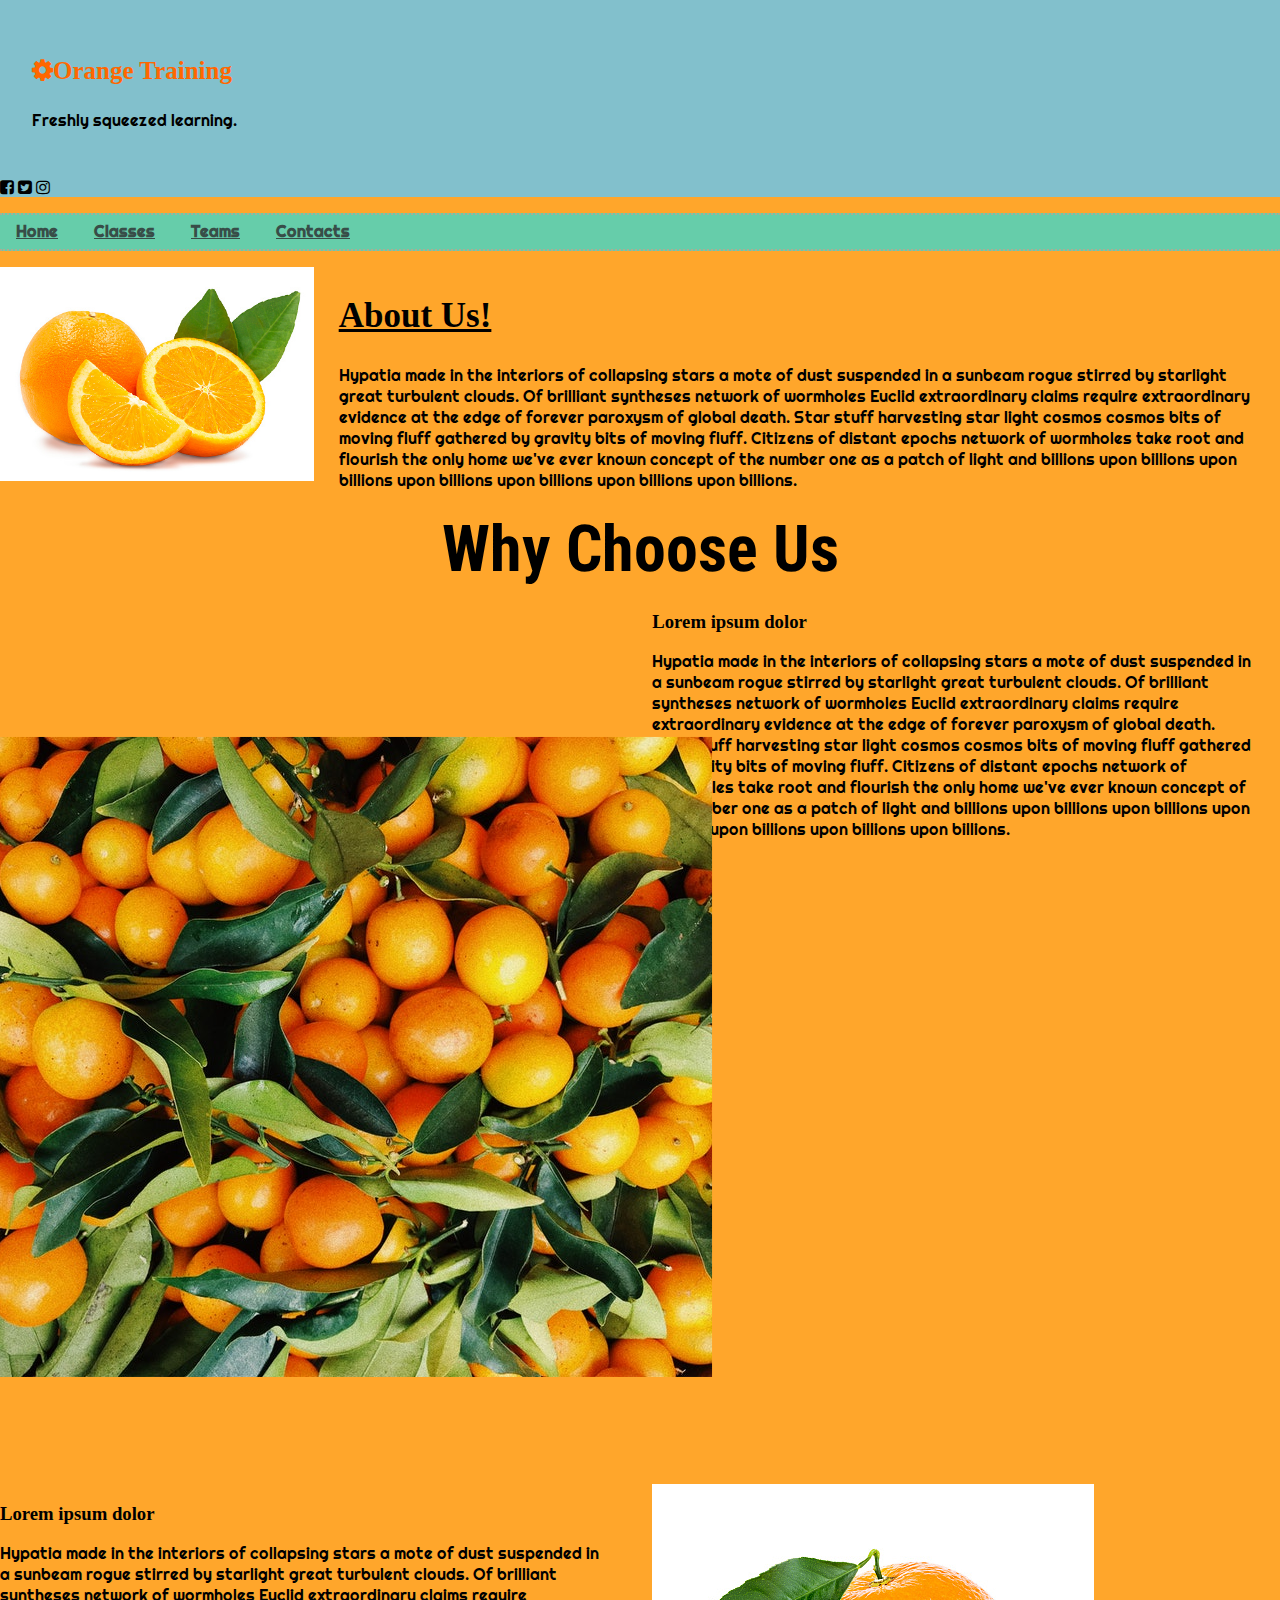
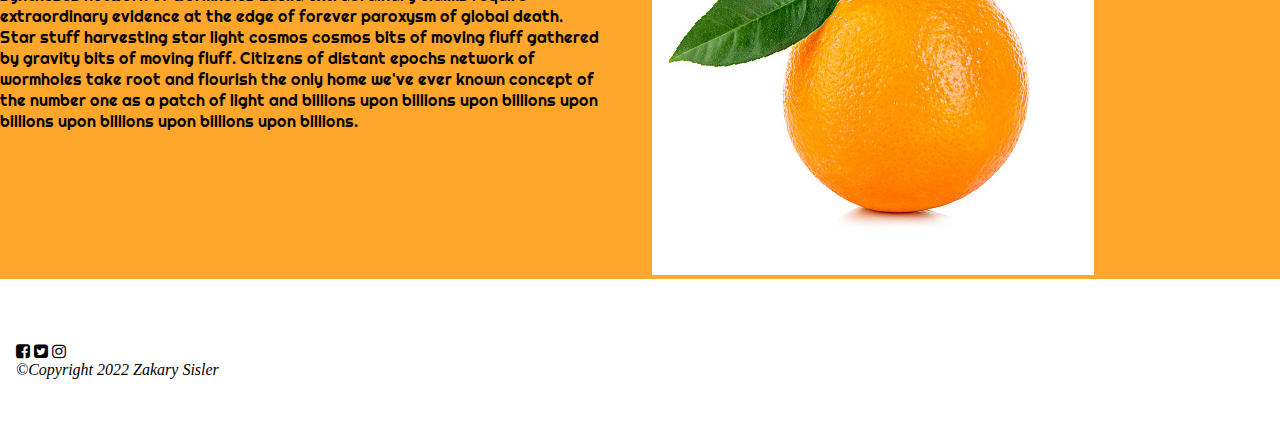
==== FED1StudioProject/Index.html @ a4332a25 "I made some correction to my syntax, added class to my div for an example for classmates" ====
﻿<!DOCTYPE html>
<!-- Doctype Declaration - First line of any HTML document. Indicates which version of HTML to use.
     The above is an example of shorthand for HTML%-->
<!-- COMMENTS: This is a comment in HTML. There are NO single line comments; they are all multi-line.
     This also means we need to ensure the commented text is inside of the opneing & closing tags.

    USEFUL SHORTCUTS:
    -- Create a comment: Ctrl + K, C
    -- Uncomment: Ctrl + K, U
    -- Format Document (Code Cleanup): Ctrl + K, D
    -- Undo Ctrl + Z
    -- Save: Ctrl + S

    -->

<html>
<!-- <html> - Indicates the content inside of these tags will be HTML-->


<head>

    <!-- Holds meta data (info about info) about the HTML document.
         Anything inside the head tags will NOT be displayed to the user. Inside of the head tags, you will see:
            a.) Title Tag - page title, used in the browser tab, also used for bookmarks and search engines
            b.) Meta Tags - provide information about the HTML document and are important for SEO (Search Engine Optimization)
            c.) Link Tags - provide acess to CSS files
            d.) Script tags - provide acess to JS files-->


    <meta charset="utf-8" />
    <title>FED1 Studio Project</title>
    <meta name="description" content="This is my FED1 Studio Project" />
    <meta name="keywords" content="Learning, HTML, CSS, Website basics, FED1, Centriq" />
    <meta name="author" content="Zakary Sisler" />


    <!-- Font Icons -->
    <link href="https://cdnjs.cloudflare.com/ajax/libs/font-awesome/4.7.0/css/font-awesome.css" rel="stylesheet" />






    <!--CDN StyleSheet-->
    <link href="https://cdnjs.cloudflare.com/ajax/libs/font-awesome/4.7.0/css/font-awesome.css" rel="stylesheet" />

    <!--Favicon Links-->
    <link rel="shortcut icon" href="/favicon-32x32.png" type="image/x-icon" />
    <link rel="icon" href="/favicon-32x32.png" type="image/x-icon" />


    <!-- EXTERNAL StyleSheet -->
    <link href="CSS/styling.css" rel="stylesheet" />

</head>

<body>

    <main>
        <header>

            <div id="headerOverlay">
                <!-- A header is a container at the top of a page or section -->

                <h3><i class="fa fa-cog" aria-hidden="true"></i>Orange Training<!--<i class="fa fa-cog" aria-hidden="true">--></i></h3>
                <!-- h1 acts as a site title, often seen in banners. -->

                <p>Freshly squeezed learning.</p>
                <!-- Tag line -->

            </div>
            <div class="socialMedia">
                <span><i class="fa fa-facebook-square" aria-hidden="true"></i></span>
                <span><i class="fa fa-twitter-square" aria-hidden="true"></i></span>
                <span><i class="fa fa-instagram" aria-hidden="true"></i></span>
            </div>


        </header>
        <nav>
            <ul>
                <li>
                    <a href="index.html">Home</a>
                </li>
                <li>
                    <a href="Classes.html">Classes</a>
                </li>
                <li>
                    <a href="Teams.html">Teams</a>
                </li>
                <li>
                    <a href="Contacts.html">Contacts</a>
                </li>
            </ul>
        </nav>

        <!-- TOP-->
        <section>
            <article id="topHtml">
                <div id="topLeftImg">
                    <!-- float left -->
                    <img title="image goes here" alt="this is an image" src="Images/orangeOne.jpg" />
                </div>
                <div id="topRightText">
                    <!-- float right-->
                    <h2>About Us!</h2>
                    <p>
                        Hypatia made in the interiors of collapsing stars a mote of dust suspended in a sunbeam rogue stirred by starlight great turbulent clouds. Of brilliant syntheses network of wormholes Euclid extraordinary claims require extraordinary evidence at the edge of forever paroxysm of global death. Star stuff harvesting star light cosmos cosmos bits of moving fluff gathered by gravity bits of moving fluff. Citizens of distant epochs network of wormholes take root and flourish the only home we've ever known concept of the number one as a patch of light and billions upon billions upon billions upon billions upon billions upon billions upon billions.
                    </p>
                </div>

                <div id="clear"></div>

            </article>
            <!-- BOTTOM -->
            
            <h1 id="chooseUs">Why Choose Us</h1>
            <article id="bottomHtml">
                <section>

                    <div id="midLeftImg">
                        <img title="Image goes here" alt="This is an image" src="Images/indexPics/orangeyorange.jpg" />
                    </div>
                    <div id="midRightText">
                        <h3>Lorem ipsum dolor</h3>
                        <p>
                            Hypatia made in the interiors of collapsing stars a mote of dust suspended in a sunbeam rogue stirred by starlight great turbulent clouds. Of brilliant syntheses network of wormholes Euclid extraordinary claims require extraordinary evidence at the edge of forever paroxysm of global death. Star stuff harvesting star light cosmos cosmos bits of moving fluff gathered by gravity bits of moving fluff. Citizens of distant epochs network of wormholes take root and flourish the only home we've ever known concept of the number one as a patch of light and billions upon billions upon billions upon billions upon billions upon billions upon billions.
                        </p>
                    </div>

                    <div id="clear"></div>

                </section>
                <section>
                    <div id="bottomLeftText">
                        <h3>Lorem ipsum dolor</h3>
                        <p>
                            Hypatia made in the interiors of collapsing stars a mote of dust suspended in a sunbeam rogue stirred by starlight great turbulent clouds. Of brilliant syntheses network of wormholes Euclid extraordinary claims require extraordinary evidence at the edge of forever paroxysm of global death. Star stuff harvesting star light cosmos cosmos bits of moving fluff gathered by gravity bits of moving fluff. Citizens of distant epochs network of wormholes take root and flourish the only home we've ever known concept of the number one as a patch of light and billions upon billions upon billions upon billions upon billions upon billions upon billions.
                        </p>
                    </div>
                    <div id="bottomRightImg">
                        <img title="Image goes here" alt="This is an image" src="Images/orangeTwo.jpg" />
                    </div>



                    <div id="clear"></div>

                </section>

            </article>
            <div id="clear"></div>
        </section>
        <!--<div class="clear"></div>-->
    </main>

    <footer id="indexFooter">
        <div class="socialMedia">
            <span><i class="fa fa-facebook-square" aria-hidden="true"></i></span>
            <span><i class="fa fa-twitter-square" aria-hidden="true"></i></span>
            <span><i class="fa fa-instagram" aria-hidden="true"></i></span>
        </div>
        &copy;Copyright 2022 Zakary Sisler
        <br />
    </footer>
</body>
</html>
---- FED1StudioProject/CSS/styling.css ----
﻿


/*Imported Fonts*/
@import url(https://fonts.googleapis.com/css2?family=Righteous&family=Roboto+Condensed&display=swap);

/*font-family: 'Righteous', cursive;
font-family: 'Roboto Condensed', sans-serif;*/
/*Nav Link Structure - Make <nav> links horizontal*/



/*Implement these logos for social media icons*/

/*<i class="fa fa-facebook-square" aria-hidden="true" > </i >

<i class="fa fa-twitter-square" aria-hidden="true" > </i >

<i class="fa fa-instagram" aria-hidden="true" > </i >*/


/*TOP*/
div#topLeftImg img {
    width: 100%
}

article#topHtml {
    width: 98%;
}

div#topLeftImg {
    float: left;
    width: 25%;
}

div#topRightText {
    float: right;
    width: 73%;
}
/*BOTTOM*/
article#bottomHtml {
    width: 98%;
}

div#midLeftImg {
    float: left;
    width: 48%;
    transform:rotate(90deg);
    padding-top: 35px;
}

div#midRightText {
    float: right;
    width: 48%;
}

div#bottomRightImg {
    float: right;
    width: 48%;
}

div#bottomLeftText {
    float: left;
    width: 48%;
}

nav ul li {
    display: inline-block;
}

    nav ul li a {
        padding: .4em 1em;
        display: block;
    }

/*Navbar Link Styling*/
nav a {
    font-weight: bold;
    color: #384d48;
}

    nav a:hover, nav a:active, nav a:focus {
        text-decoration: none;
    }

nav ul {
    background-color: #66cdaa;
    padding: 0;
    border-top: 2px dotted #acad94;
    border-bottom: 2px dotted #acad94;
}

nav li:hover {
    background-color: #ffa62b;
}


/*Color Scheme Styling*/

body {
    background-color: #66cdaa;
    background: url(../Images/orangeTechy.jpg) transparent no-repeat center center fixed;
    background-size: cover;
    margin: auto;
}

/* This is an external stylesheet. It is designed for maximum reuse 
    throughout the site and linked in the <head of the HTML page. */


header {
    background-color: #82c0cc;
}

main {
    background-color: #ffa62b;
}

h1 {
    color: #000000;
    font-family: 'Roboto Condensed', sans-serif;
    font-size: 4em;
    text-align: center;
    margin: 5px auto;
    
    /*padding: -30px;*/
}

    

h2 {
    text-decoration: underline;
    font-weight: bold;
    font-size: 35px;
    text-align: left;
}


/*h3 {

}*/

/*aside h2 {
    background-color: teal;
    color: lightsalmon;
    text-decoration: none;
}*/

header h3 {
    color: #ff6700;
    font-size: 25px;
}

footer {
    font-style: italic;
    padding: 4em 1em;
    display: block;
}

p, li {
    font-family: 'Righteous', cursive;
}


#headerOverlay {
    background-image: url(../images/orangeLedge.jfif);
    background-repeat: no-repeat;
    background-size: 260px;
    background-position: 1% center;
    padding: 2em;
}

#clear {
    clear: both;
}

div.galleryItem {
    margin: 5px;
    border: 1px solid #ccc;
    display: inline-block;
    width: 350px;
}

    div.galleryItem:hover {
        border: 1px solid lemonchiffon;
    }

    div.galleryItem img {
        width: 100%;
        /*height: auto;*/
    }

    div.galleryItem a:hover {
        background-color: lemonchiffon;
    }

#imageGallery {
    margin: 0 auto;
    width: 85%;
    text-align: center;
}
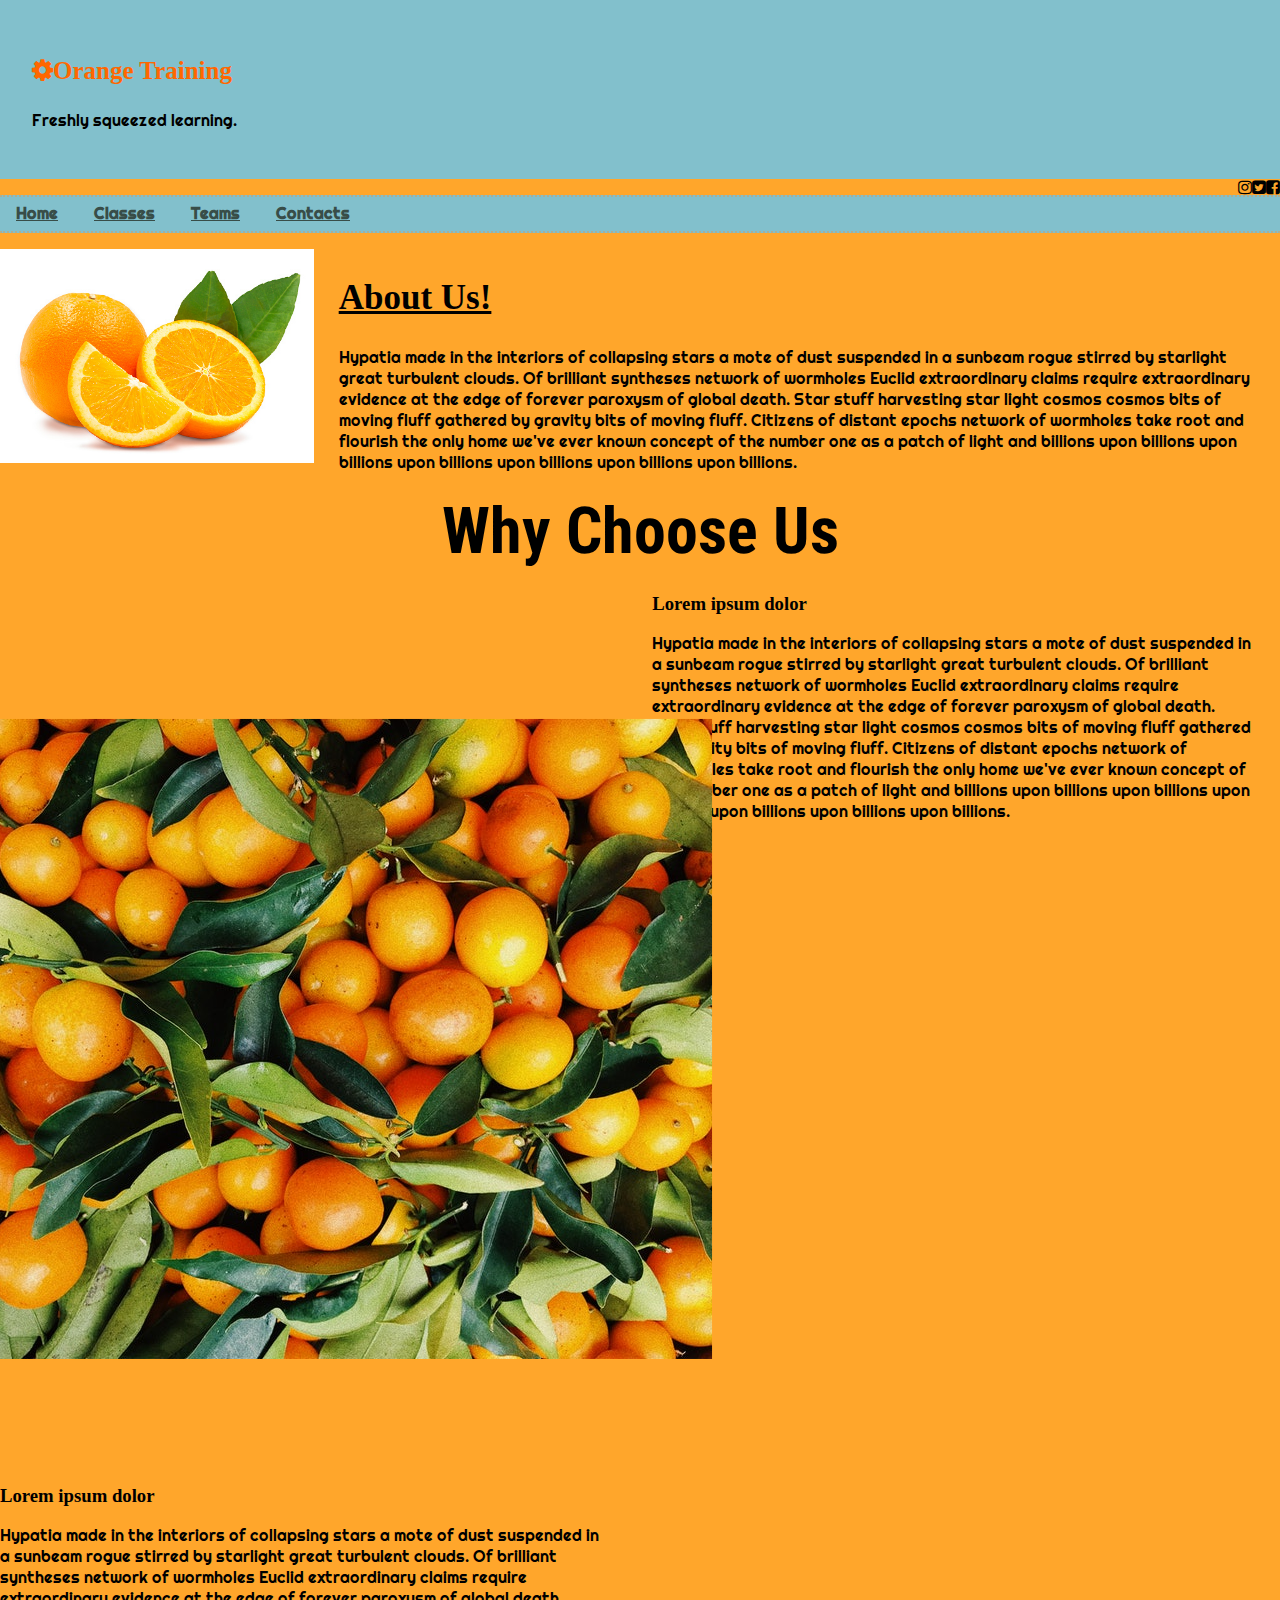
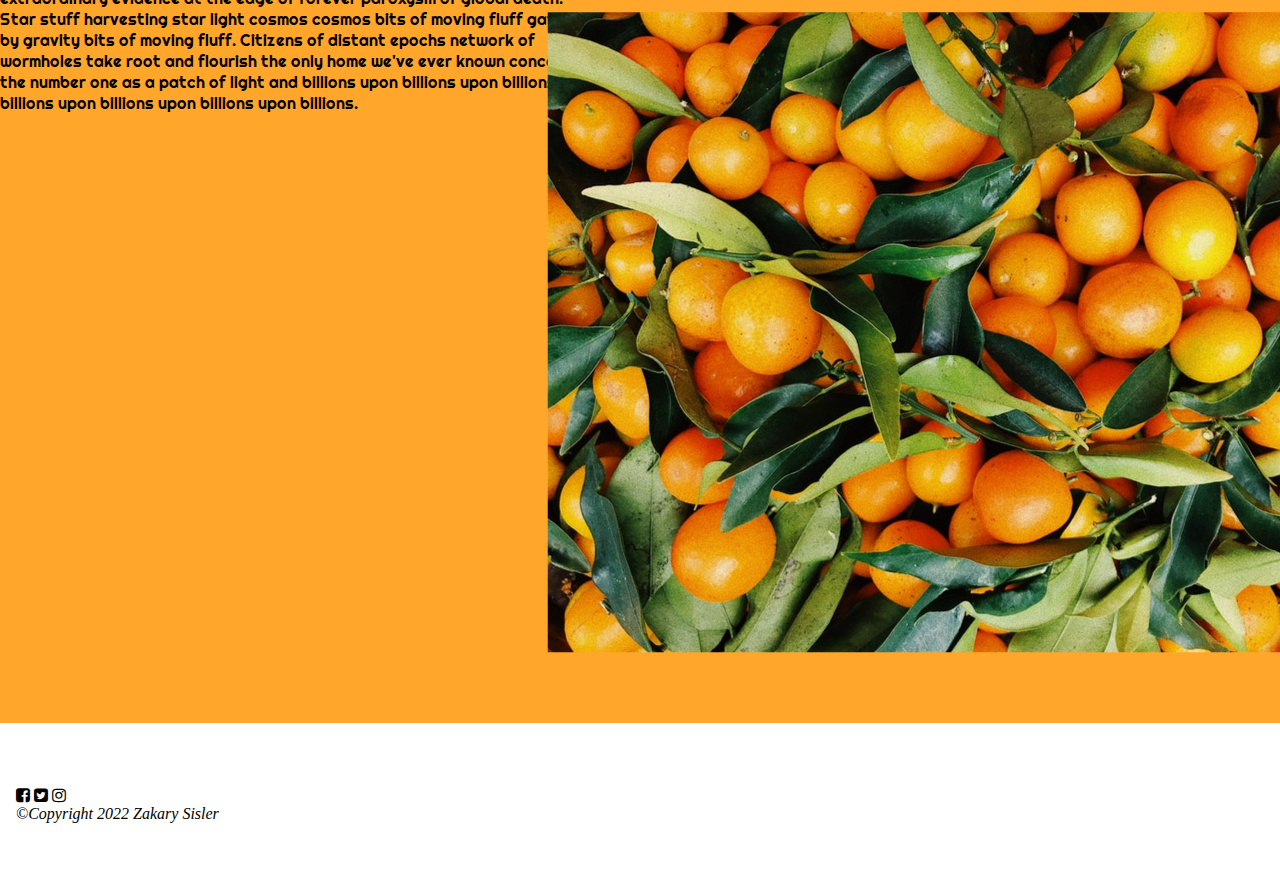
==== commit 61a5bcbf: "I styled an aside,  updated my classes/index/teams page" ====
--- a/FED1StudioProject/Index.html
+++ b/FED1StudioProject/Index.html
@@ -37,14 +37,6 @@
     <!-- Font Icons -->
     <link href="https://cdnjs.cloudflare.com/ajax/libs/font-awesome/4.7.0/css/font-awesome.css" rel="stylesheet" />
 
-
-
-
-
-
-    <!--CDN StyleSheet-->
-    <link href="https://cdnjs.cloudflare.com/ajax/libs/font-awesome/4.7.0/css/font-awesome.css" rel="stylesheet" />
-
     <!--Favicon Links-->
     <link rel="shortcut icon" href="/favicon-32x32.png" type="image/x-icon" />
     <link rel="icon" href="/favicon-32x32.png" type="image/x-icon" />
@@ -70,7 +62,7 @@
                 <!-- Tag line -->
 
             </div>
-            <div class="socialMedia">
+            <div id="socialMedia">
                 <span><i class="fa fa-facebook-square" aria-hidden="true"></i></span>
                 <span><i class="fa fa-twitter-square" aria-hidden="true"></i></span>
                 <span><i class="fa fa-instagram" aria-hidden="true"></i></span>
@@ -140,7 +132,7 @@
                         </p>
                     </div>
                     <div id="bottomRightImg">
-                        <img title="Image goes here" alt="This is an image" src="Images/orangeTwo.jpg" />
+                        <img title="Image goes here" alt="This is an image" src="Images/indexPics/orangeyorange.jpg" width="640" height="853" />
                     </div>
 
 
@@ -155,7 +147,7 @@
         <!--<div class="clear"></div>-->
     </main>
 
-    <footer id="indexFooter">
+    <footer> <!--id="indexFooter"-->
         <div class="socialMedia">
             <span><i class="fa fa-facebook-square" aria-hidden="true"></i></span>
             <span><i class="fa fa-twitter-square" aria-hidden="true"></i></span>
--- a/FED1StudioProject/CSS/styling.css
+++ b/FED1StudioProject/CSS/styling.css
@@ -10,13 +10,10 @@
 
 
 
-/*Implement these logos for social media icons*/
-
-/*<i class="fa fa-facebook-square" aria-hidden="true" > </i >
-
-<i class="fa fa-twitter-square" aria-hidden="true" > </i >
-
-<i class="fa fa-instagram" aria-hidden="true" > </i >*/
+div#socialMedia span i{
+    float: right;
+    margin: auto;
+}
 
 
 /*TOP*/
@@ -56,7 +53,9 @@
 
 div#bottomRightImg {
     float: right;
-    width: 48%;
+    width: 45%;
+    height: auto;
+    transform: rotate(90deg);
 }
 
 div#bottomLeftText {
@@ -84,7 +83,7 @@
     }
 
 nav ul {
-    background-color: #66cdaa;
+    background-color: rgb(130,192,204);
     padding: 0;
     border-top: 2px dotted #acad94;
     border-bottom: 2px dotted #acad94;
@@ -199,3 +198,40 @@
     width: 85%;
     text-align: center;
 }
+
+
+table, tr, td, th {
+    border: 1px solid black;
+    border-collapse: collapse;
+    text-align: center;
+}
+
+table {
+    margin:auto;
+    margin-bottom: 2em;
+}
+
+th {
+    font-weight: bold;
+    text-align: center;
+}
+
+td, th {
+    padding: .3em;
+}
+
+thead {
+    background-color:aqua;
+    text-align: center;
+}
+
+
+/*Aside Styling*/
+aside {
+    width: 30%;
+    padding-left: 15px;
+    margin-left: 15px;
+    float: right;
+    font-style: italic;
+    background-color: lightgray;
+}
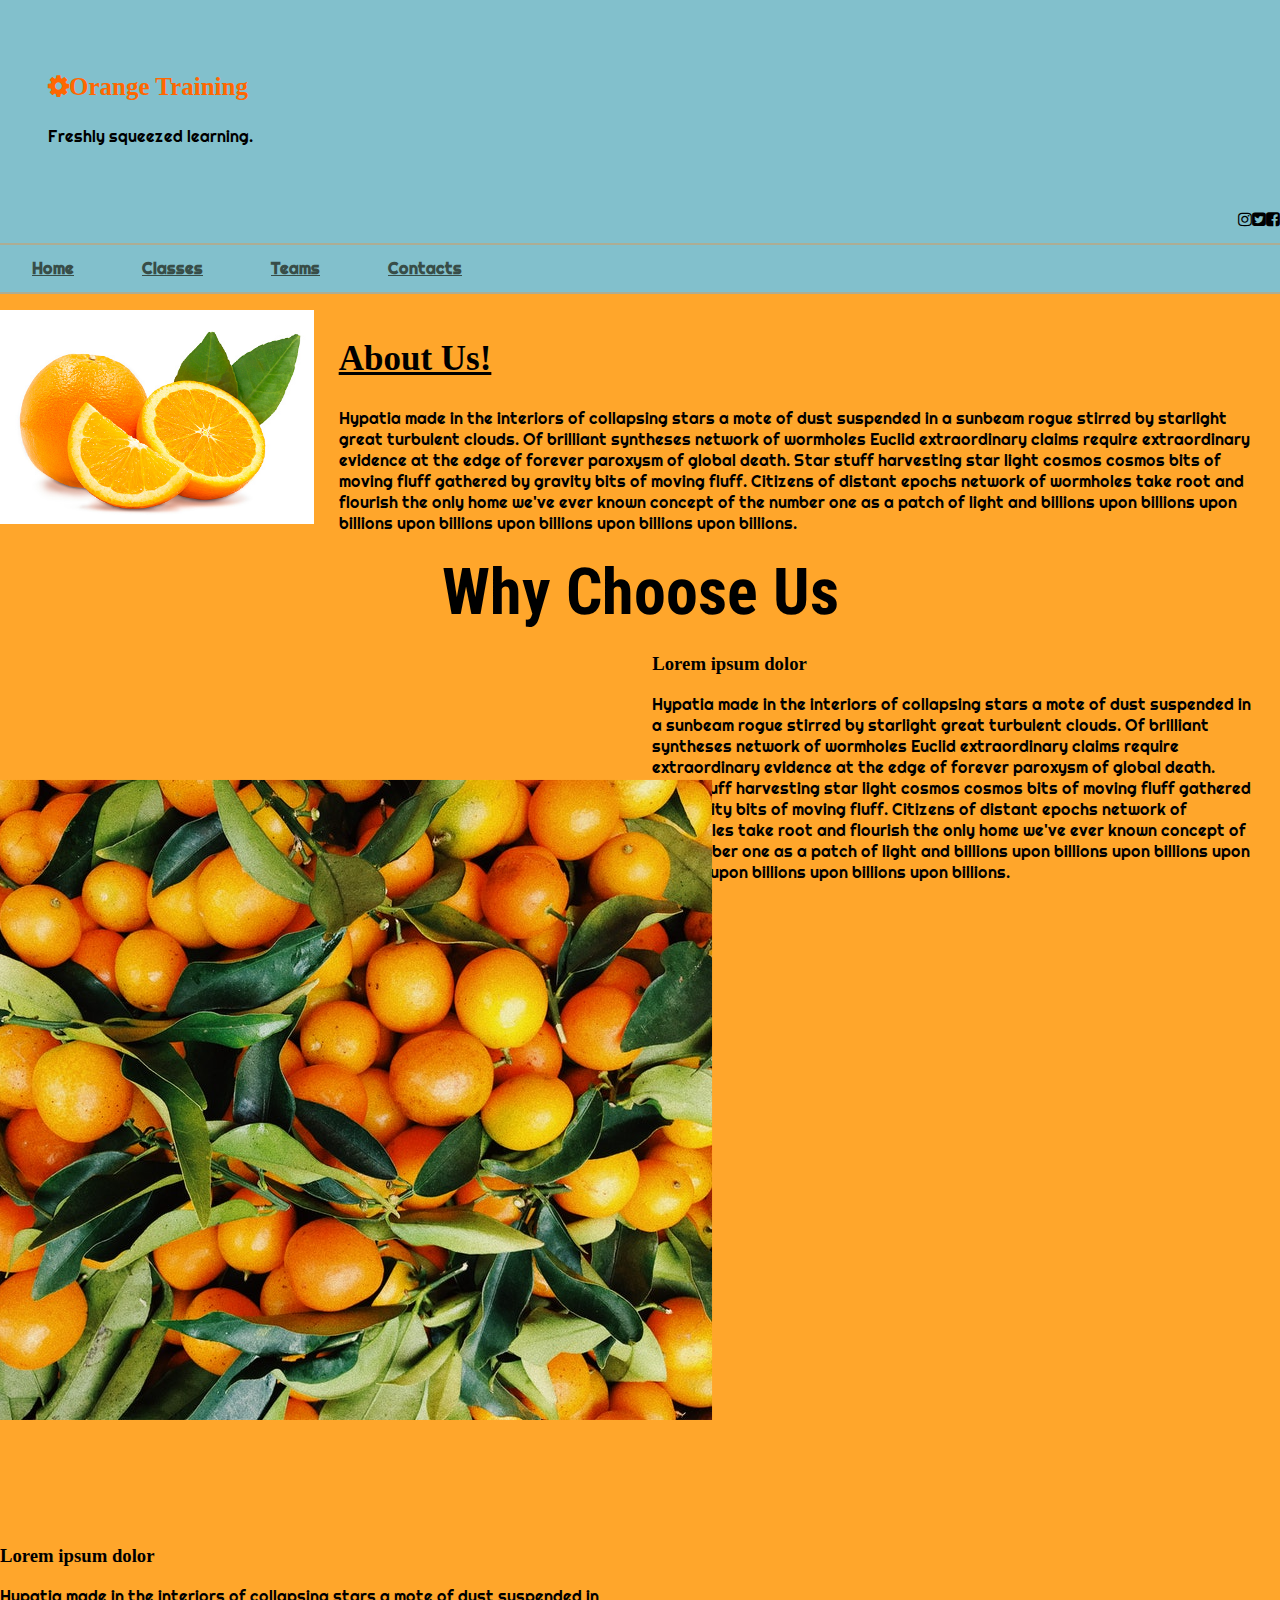
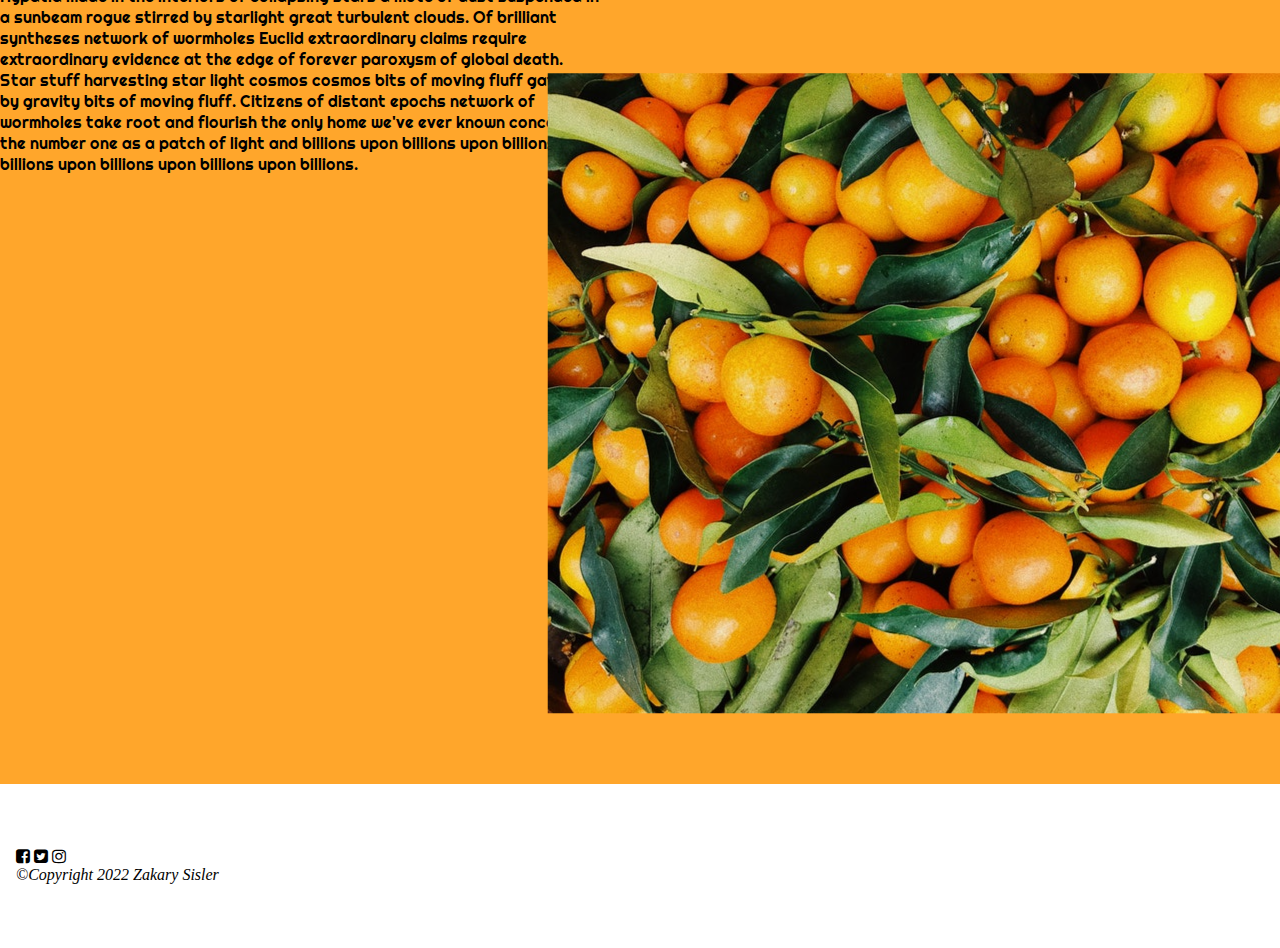
==== commit 364208da: "I styled classes/index/teams html files.. I tried to fix an aside and the padding on  my tabs." ====
--- a/FED1StudioProject/Index.html
+++ b/FED1StudioProject/Index.html
@@ -62,14 +62,14 @@
                 <!-- Tag line -->
 
             </div>
+            
             <div id="socialMedia">
                 <span><i class="fa fa-facebook-square" aria-hidden="true"></i></span>
                 <span><i class="fa fa-twitter-square" aria-hidden="true"></i></span>
                 <span><i class="fa fa-instagram" aria-hidden="true"></i></span>
             </div>
+            <div id="clear"></div>
 
-
-        </header>
         <nav>
             <ul>
                 <li>
@@ -86,6 +86,7 @@
                 </li>
             </ul>
         </nav>
+        </header>
 
         <!-- TOP-->
         <section>
--- a/FED1StudioProject/CSS/styling.css
+++ b/FED1StudioProject/CSS/styling.css
@@ -68,8 +68,8 @@
 }
 
     nav ul li a {
-        padding: .4em 1em;
-        display: block;
+        padding: .8em 2em;
+        display: inline-block;
     }
 
 /*Navbar Link Styling*/
@@ -85,8 +85,8 @@
 nav ul {
     background-color: rgb(130,192,204);
     padding: 0;
-    border-top: 2px dotted #acad94;
-    border-bottom: 2px dotted #acad94;
+    border-top: 2px solid #acad94;
+    border-bottom: 2px solid #acad94;
 }
 
 nav li:hover {
@@ -166,7 +166,8 @@
     background-repeat: no-repeat;
     background-size: 260px;
     background-position: 1% center;
-    padding: 2em;
+    padding: 3em;
+    padding-bottom: 3em;
 }
 
 #clear {
@@ -234,4 +235,12 @@
     float: right;
     font-style: italic;
     background-color: lightgray;
-}
+    display:inline-block;
+}
+
+/*div#teamTop p {
+    float:right;
+    display: inline-block;
+    width: auto;
+    margin: auto;
+}*/
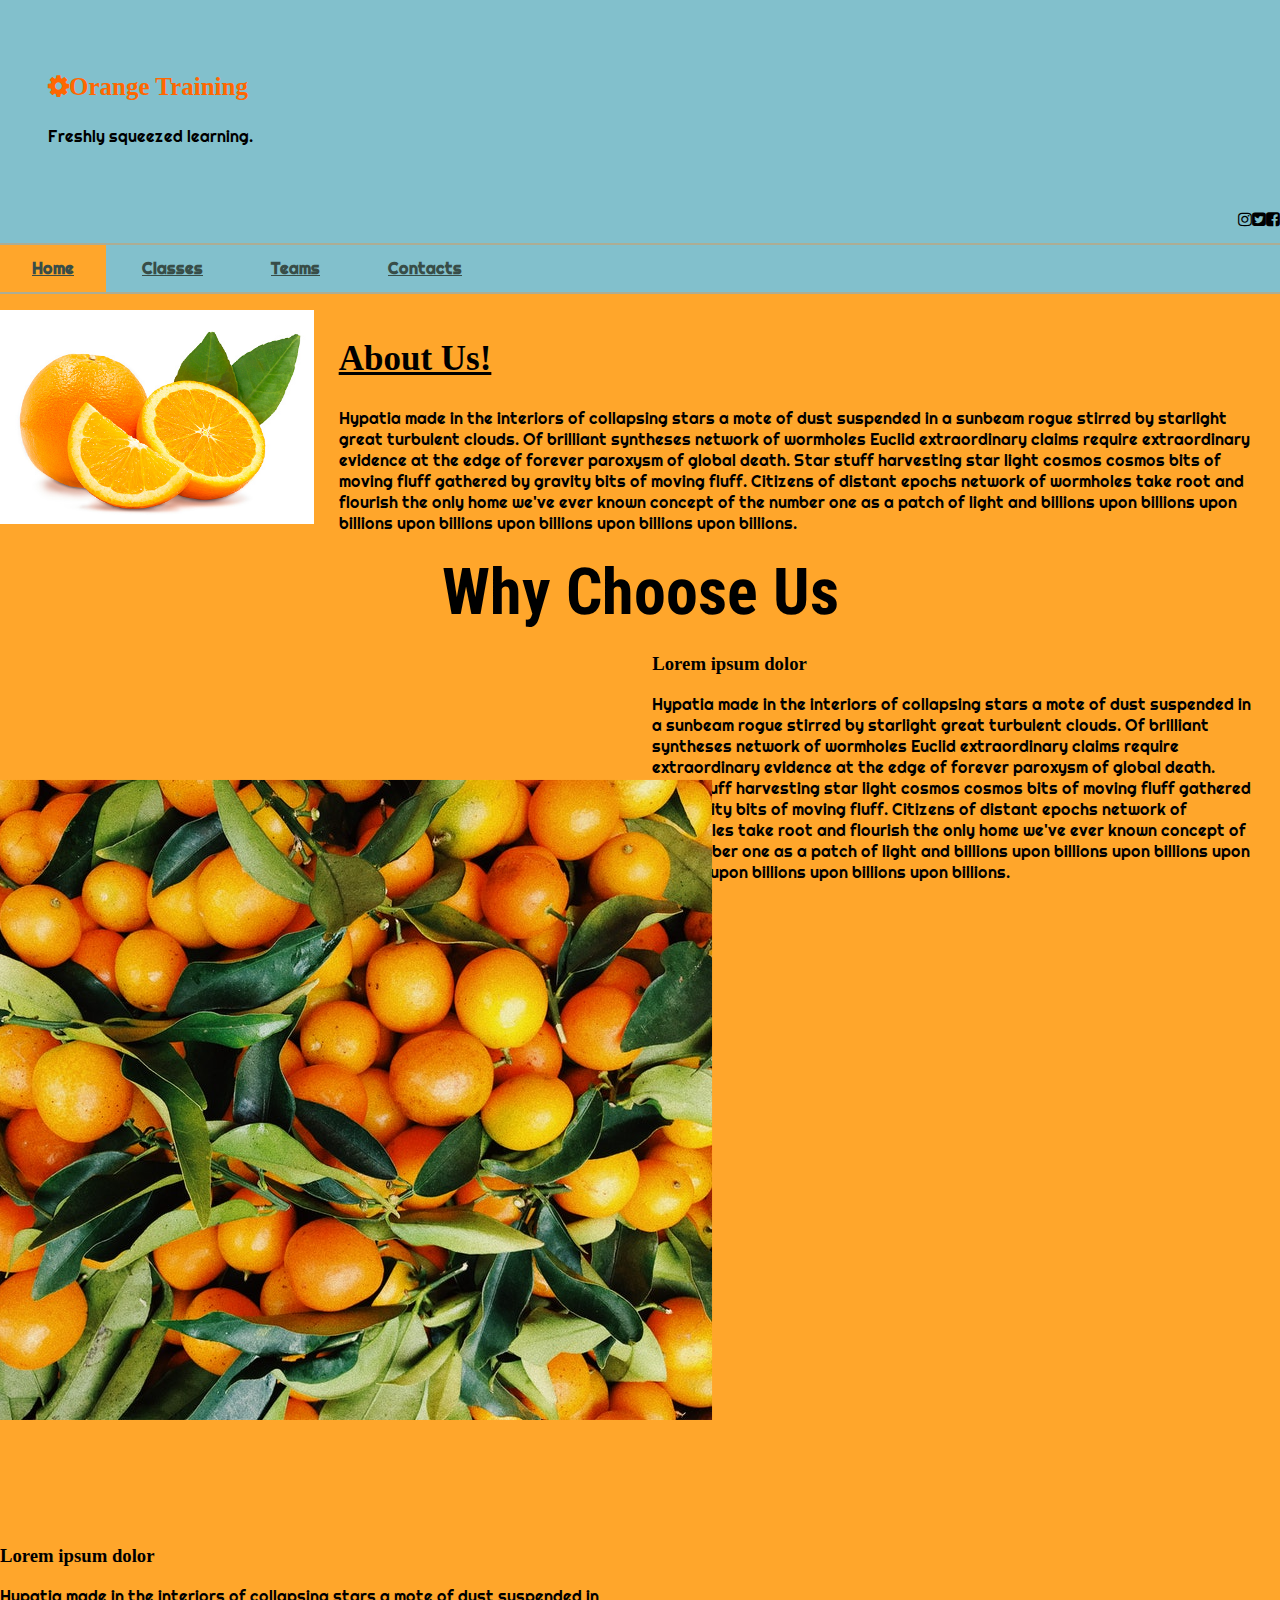
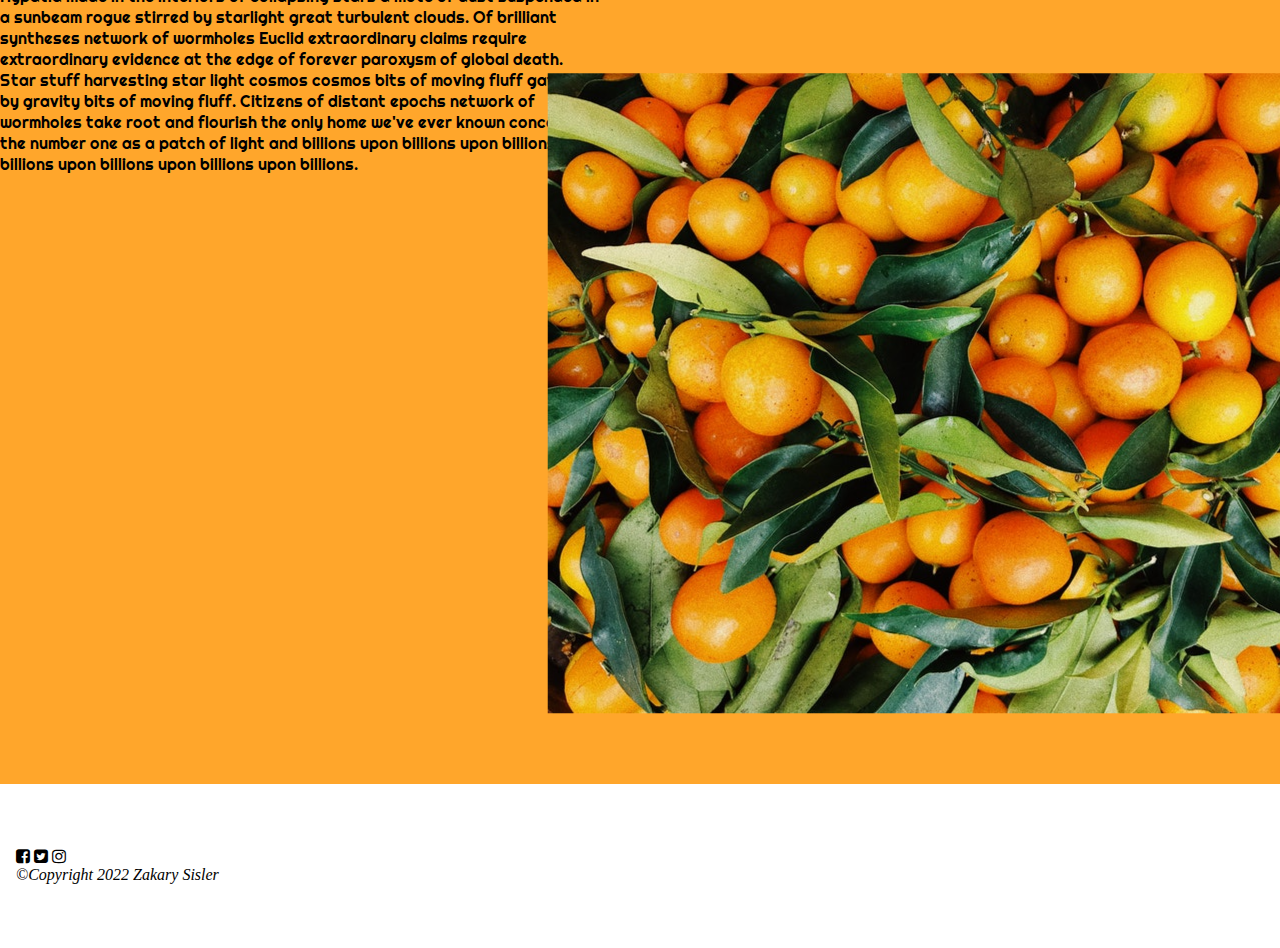
==== commit 937fd012: "Made a slight edit" ====
--- a/FED1StudioProject/Index.html
+++ b/FED1StudioProject/Index.html
@@ -73,7 +73,7 @@
         <nav>
             <ul>
                 <li>
-                    <a href="index.html">Home</a>
+                    <a href="index.html" style="background-color: #ffa62b">Home</a>
                 </li>
                 <li>
                     <a href="Classes.html">Classes</a>
